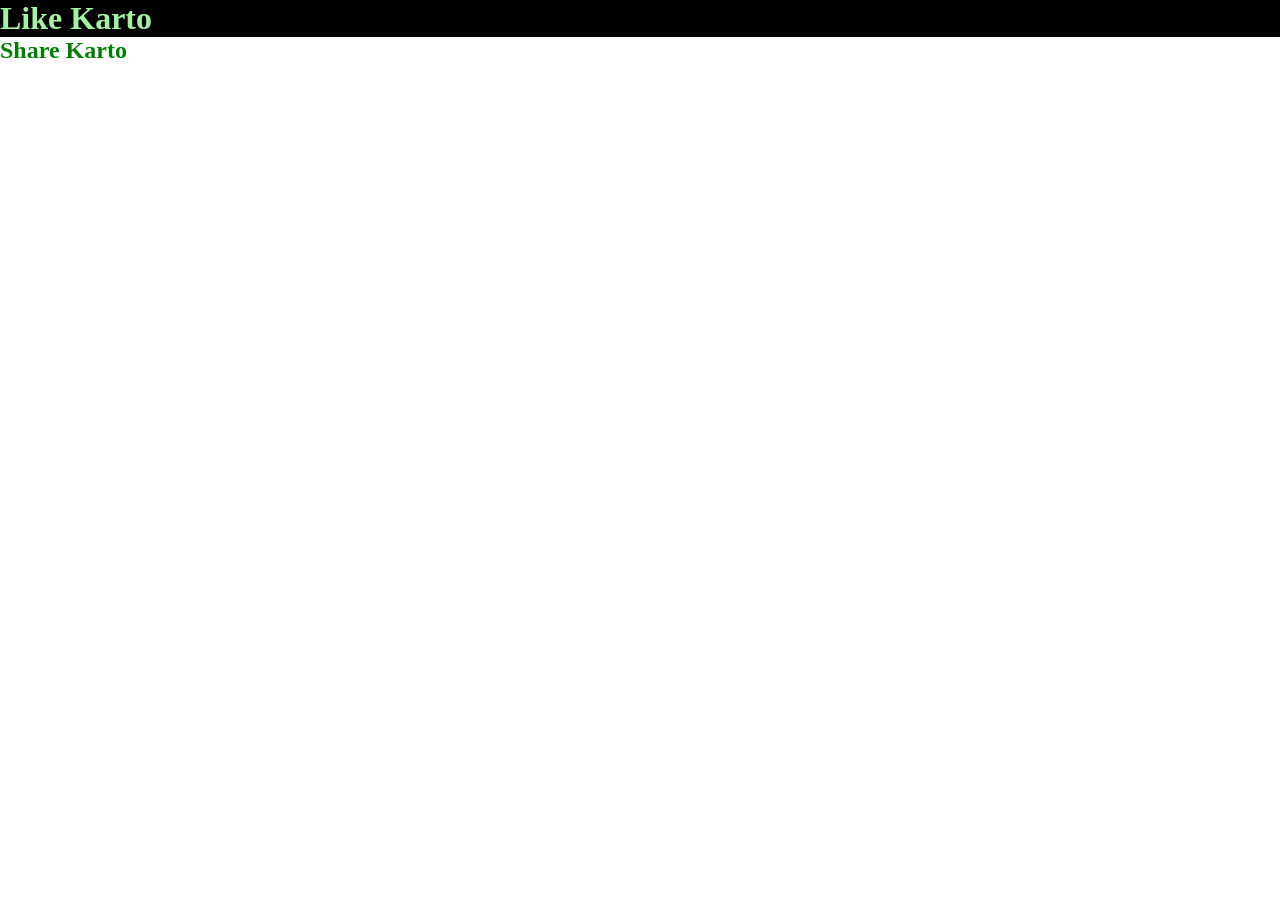
==== index+css.html @ 9e8677a3 "Creating a new File of index.html and style.css" ====
<!DOCTYPE html>
<html lang="en">
<head>
  <meta charset="UTF-8">
  <meta name="viewport" content="width=device-width, initial-scale=1.0">
  <title>Document</title>
  <link rel="stylesheet" href="style.css">
</head>
<body>
  <h1>Like Karto</h1>
  <h2>Share Karto</h2>
  </h2>
</body>
</html>
---- style.css ----
*
{
 margin: 0%;
 padding: 0%;
}
h1{
    color:rgb(162, 243, 161);
    background-color: black;

}

h2{
    color: green;
}

html,body{
    height: 100%;
    width: 100%;
}
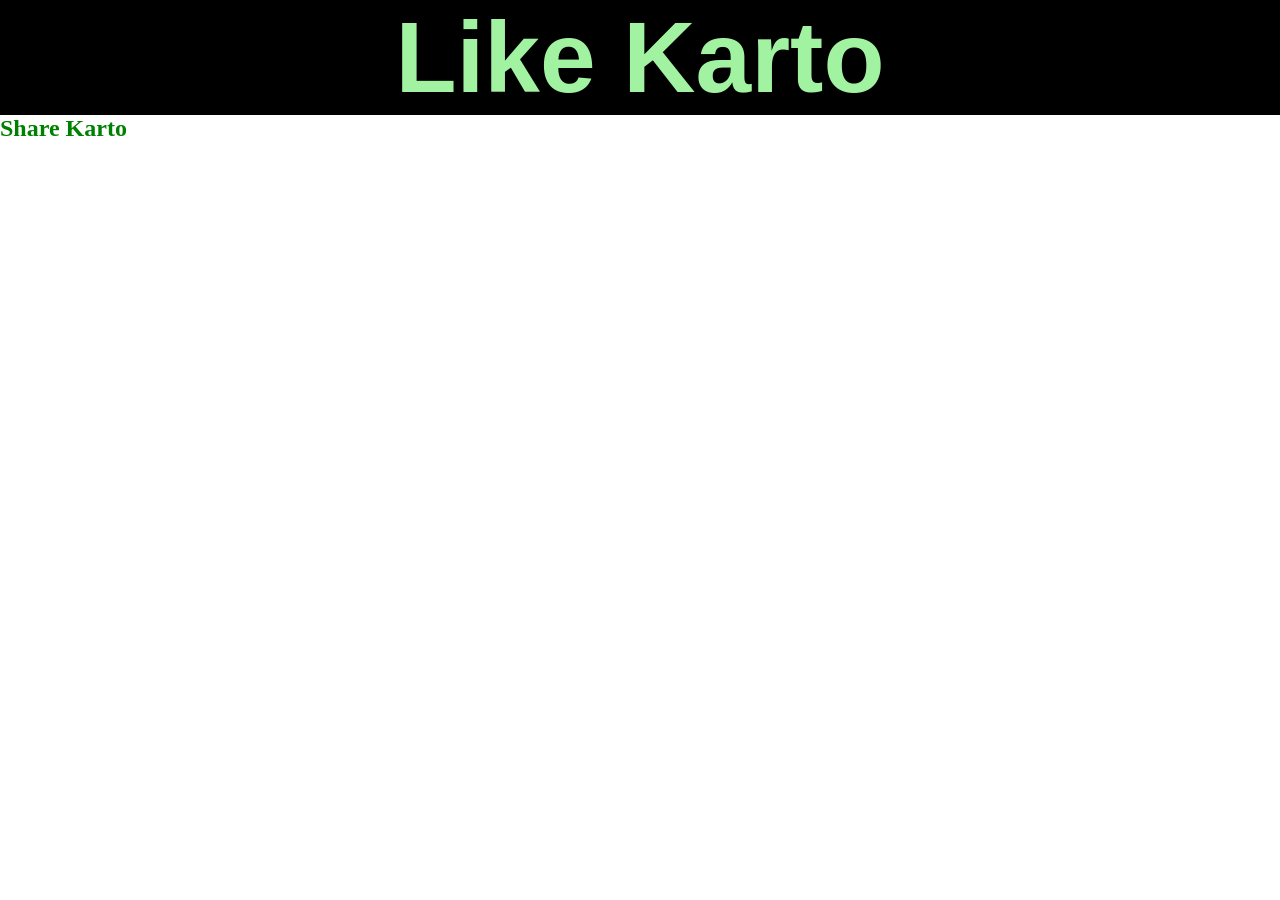
==== commit 3474350e: "Learning all the property Text (Attributes)" ====
--- a/index+css.html
+++ b/index+css.html
@@ -9,6 +9,7 @@
 <body>
   <h1>Like Karto</h1>
   <h2>Share Karto</h2>
+  
   </h2>
 </body>
 </html>
--- a/style.css
+++ b/style.css
@@ -6,7 +6,10 @@
 h1{
     color:rgb(162, 243, 161);
     background-color: black;
-
+    font-size: 100px;
+    font-family:'Franklin Gothic Medium', 'Arial Narrow', Arial, sans-serif;
+    font-weight: 10000;
+    text-align: center;
 }
 
 h2{
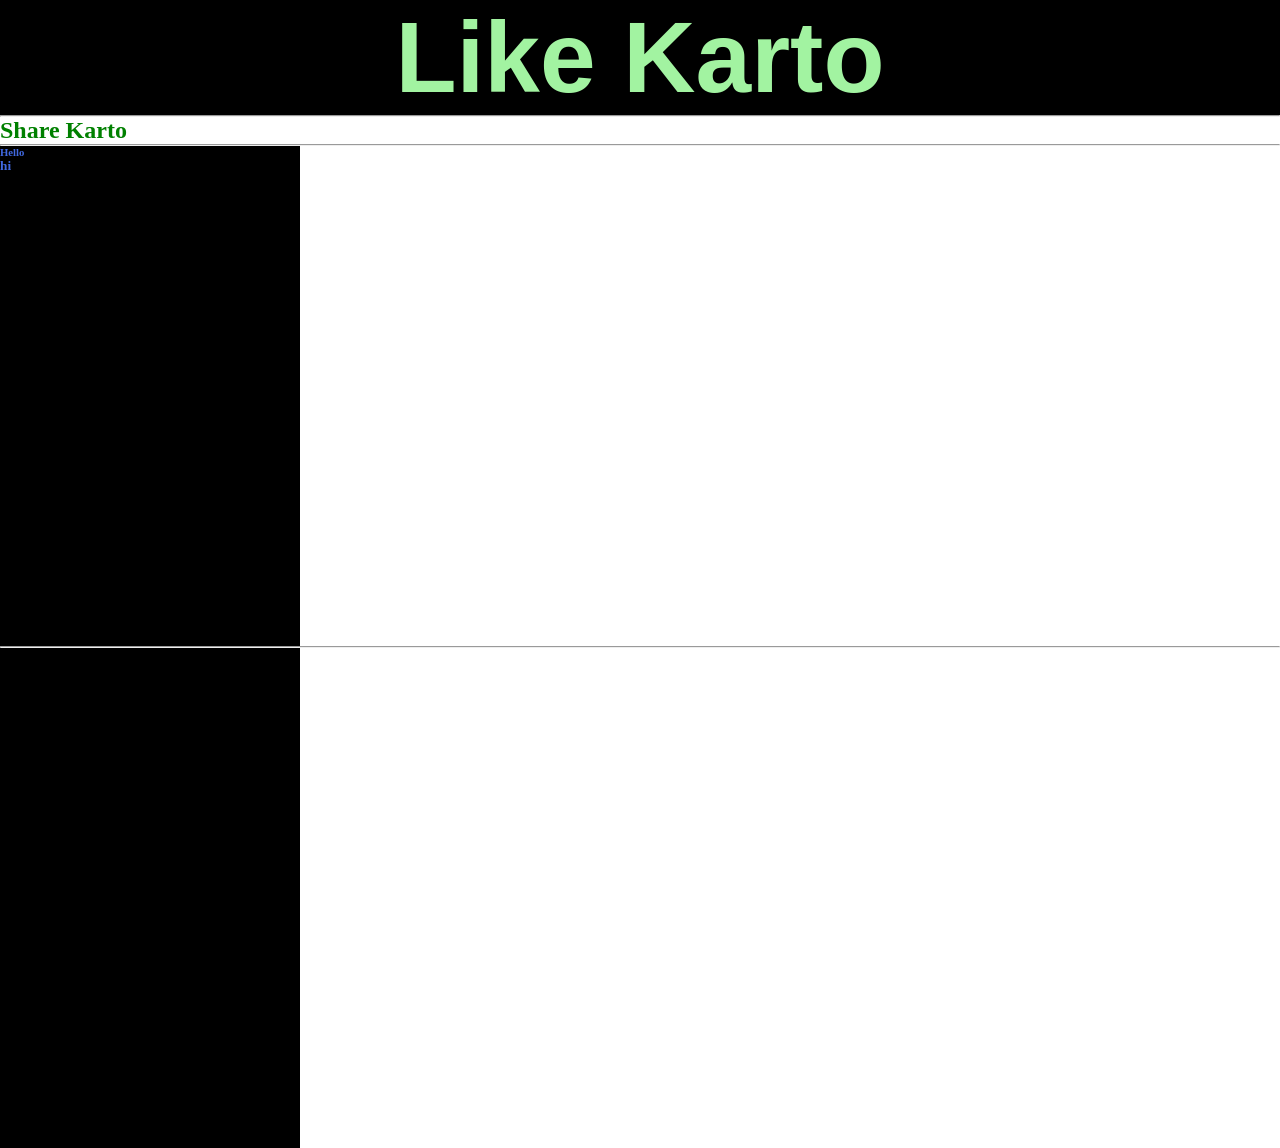
==== commit 69740dcc: "Exploring the div Tage Use With the Css Property" ====
--- a/index+css.html
+++ b/index+css.html
@@ -8,8 +8,18 @@
 </head>
 <body>
   <h1>Like Karto</h1>
+   <hr>
   <h2>Share Karto</h2>
-  
+  <hr>
+  <div>
+    <h6>Hello</h6>
+    <h5>hi</h5>
+  </div>
+  <hr>
+    <div>
+      
+    </div>
+
   </h2>
 </body>
 </html>
--- a/style.css
+++ b/style.css
@@ -19,4 +19,12 @@
 html,body{
     height: 100%;
     width: 100%;
+}
+
+div{
+    color:royalblue;
+    background-color: black;
+    height: 500px;
+    width: 300px;
+
 }
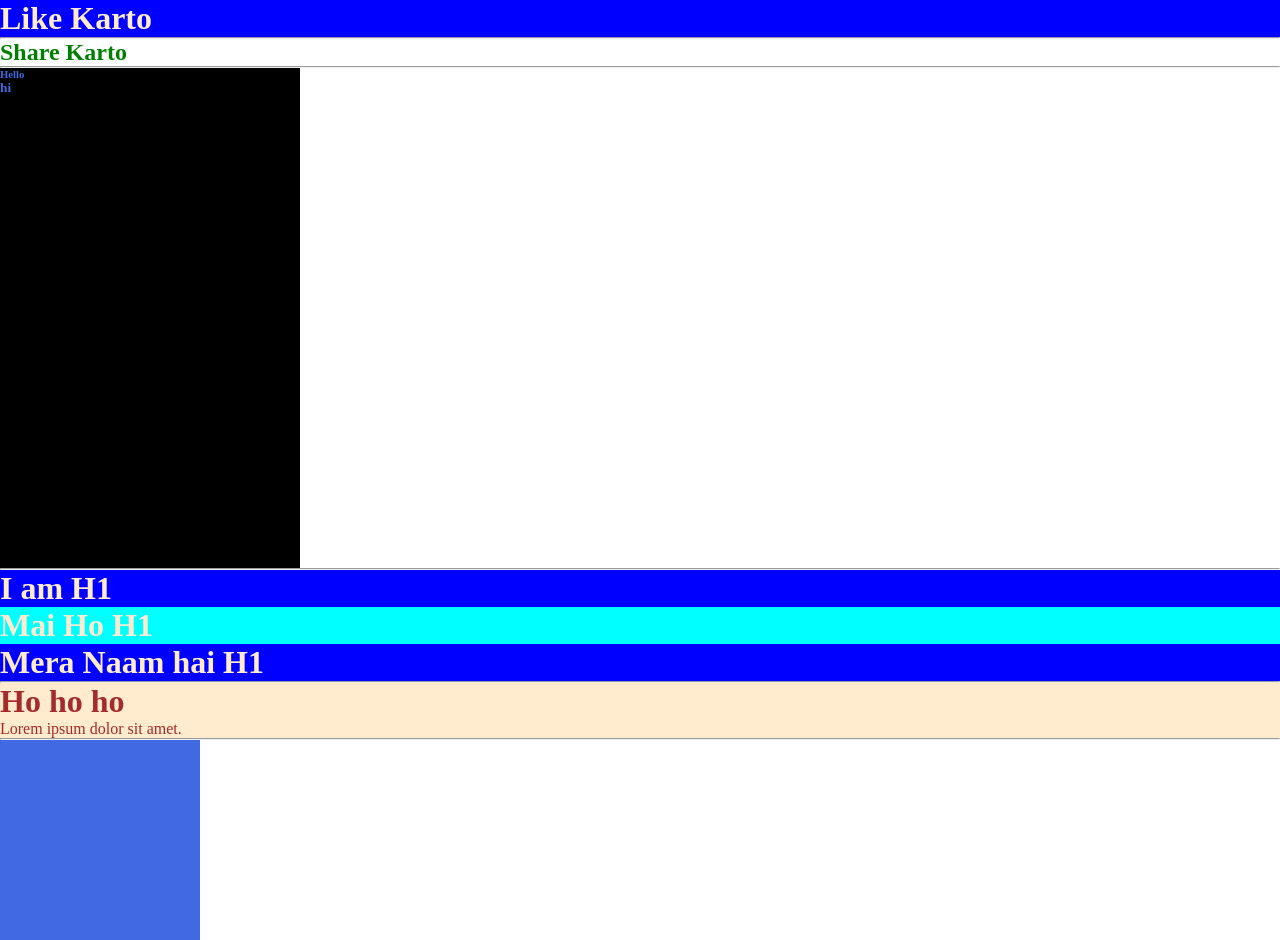
==== commit 1ffce7d6: "Adding id and Class" ====
--- a/index+css.html
+++ b/index+css.html
@@ -16,9 +16,17 @@
     <h5>hi</h5>
   </div>
   <hr>
-    <div>
-      
-    </div>
+  <h1>I am H1</h1>
+  <h1 id="a">Mai Ho H1</h1>
+  <h1>Mera Naam hai H1</h1>
+  <hr>
+  <h1 class="a" >Ho ho ho</h1>
+  <p class="a">Lorem ipsum dolor sit amet.</p><hr>
+  <div id="box">
+    
+  </div>
+
+    
 
   </h2>
 </body>
--- a/style.css
+++ b/style.css
@@ -3,13 +3,11 @@
  margin: 0%;
  padding: 0%;
 }
+
 h1{
-    color:rgb(162, 243, 161);
-    background-color: black;
-    font-size: 100px;
-    font-family:'Franklin Gothic Medium', 'Arial Narrow', Arial, sans-serif;
-    font-weight: 10000;
-    text-align: center;
+    color: blanchedalmond;
+    background-color: blue;
+
 }
 
 h2{
@@ -27,4 +25,18 @@
     height: 500px;
     width: 300px;
 
+}
+
+#a{
+    background-color: aqua;
+}
+.a{
+    color: brown;
+    background-color: blanchedalmond;
+}
+
+#box{
+    height: 200px;
+    width: 200px;
+    background-color: royalblue;
 }
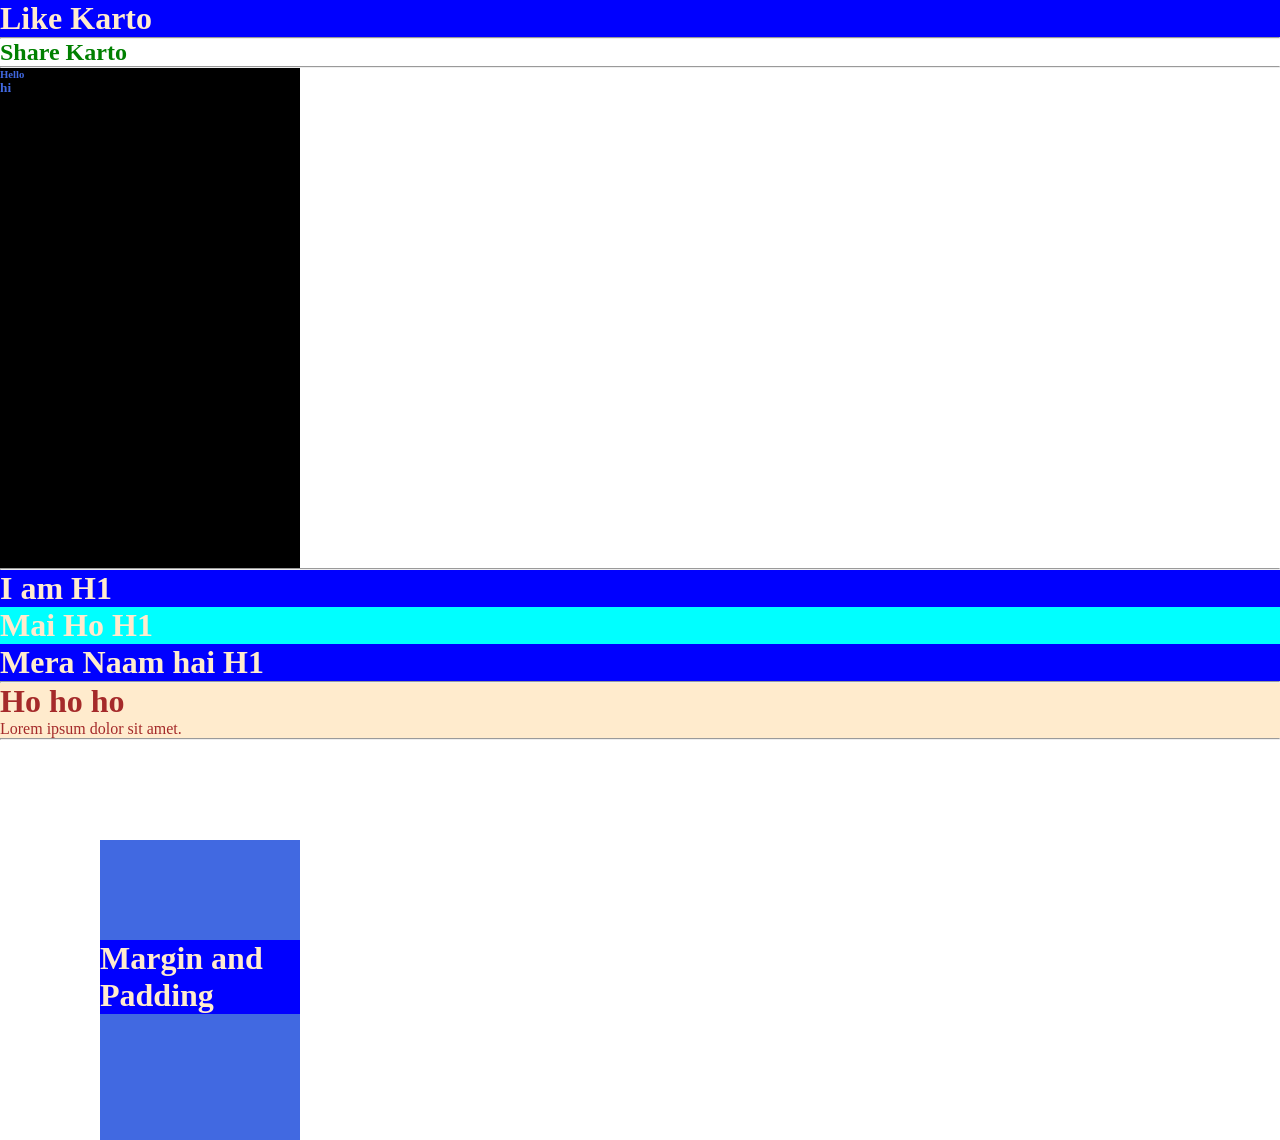
==== commit 55030d59: "Adding Margin and Padding" ====
--- a/index+css.html
+++ b/index+css.html
@@ -23,7 +23,7 @@
   <h1 class="a" >Ho ho ho</h1>
   <p class="a">Lorem ipsum dolor sit amet.</p><hr>
   <div id="box">
-    
+    <h1>Margin and Padding</h1>
   </div>
 
     
--- a/style.css
+++ b/style.css
@@ -39,4 +39,7 @@
     height: 200px;
     width: 200px;
     background-color: royalblue;
+    margin-left: 100px;
+    margin-top: 100px;
+    padding-top: 100px;
 }
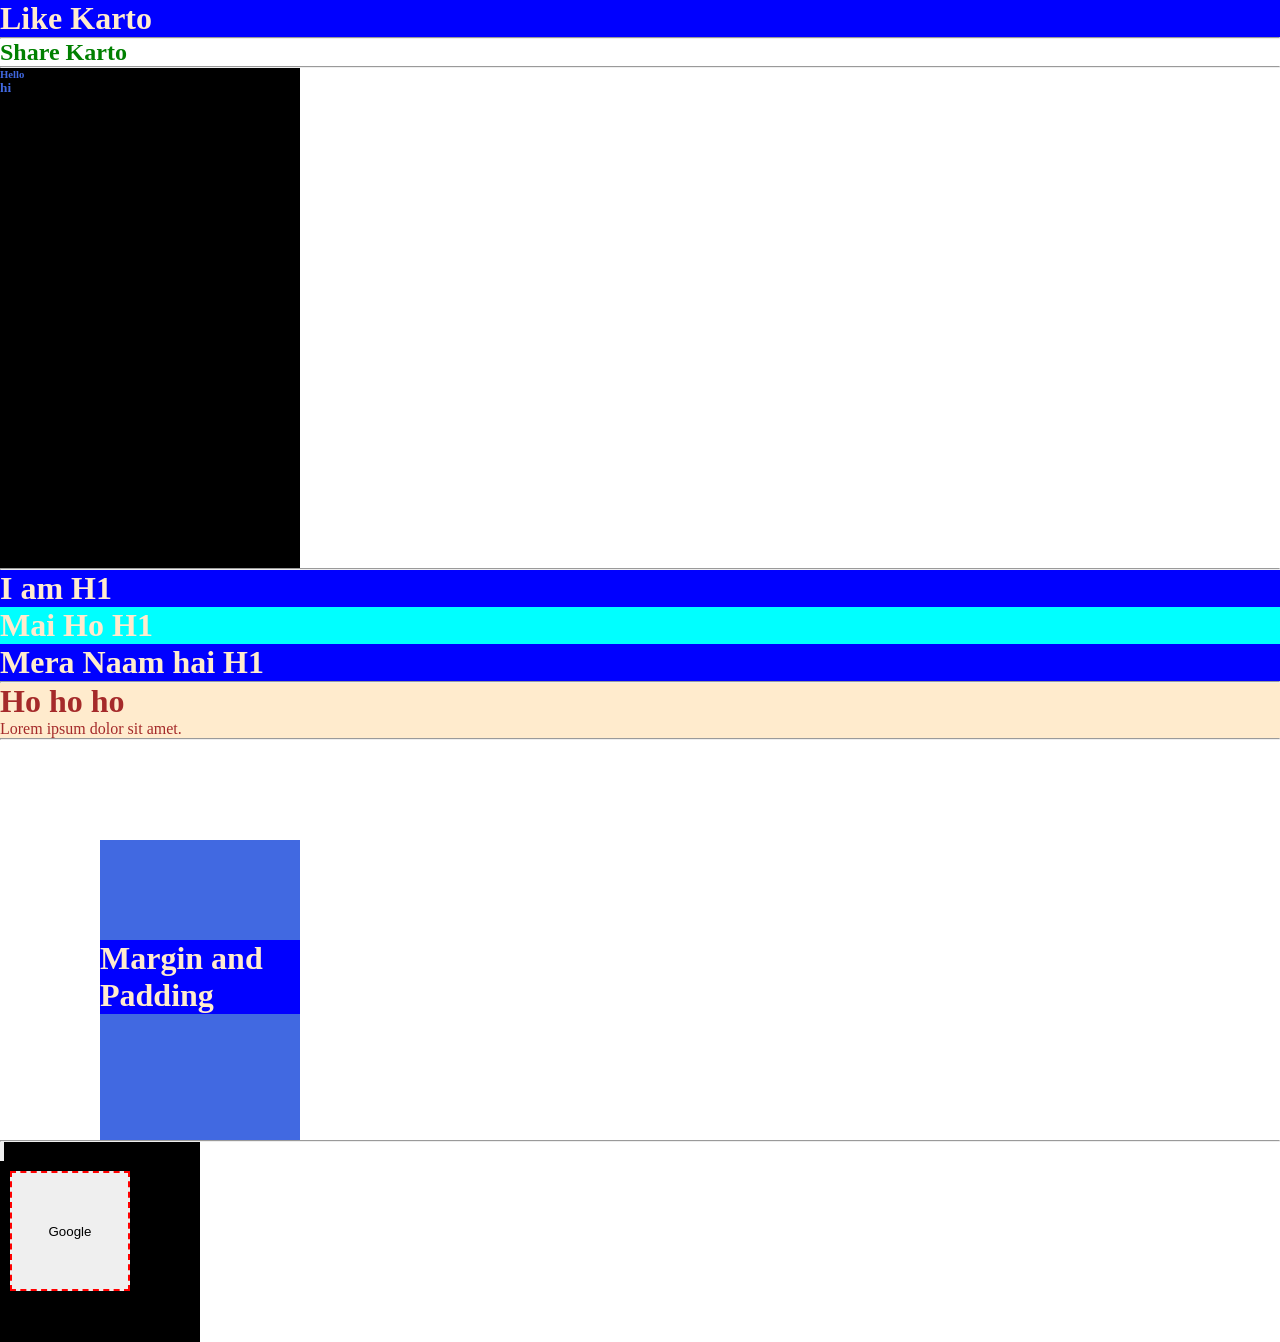
==== commit 89fa684c: "Larning the Concept of Parent and Child, Hover of Mouse" ====
--- a/index+css.html
+++ b/index+css.html
@@ -25,7 +25,13 @@
   <div id="box">
     <h1>Margin and Padding</h1>
   </div>
+  <hr>
+  <div id="parent">
+    <div id="child">
+      <input type="button"><Button>Google</Button>
+    </div>
 
+  </div>
     
 
   </h2>
--- a/style.css
+++ b/style.css
@@ -42,4 +42,26 @@
     margin-left: 100px;
     margin-top: 100px;
     padding-top: 100px;
+}
+ 
+#parent{
+    height: 200px;
+    width: 200px;
+}
+
+#child{
+    height: 100px;
+    width: 100px;
+}
+
+Button{
+    margin: 10px 10px 10px 10px;
+    padding: auto;
+    border: 2px dashed red;
+    height: 120px;
+    width: 120px;
+}
+
+button:hover{
+    background-color: blueviolet;
 }
